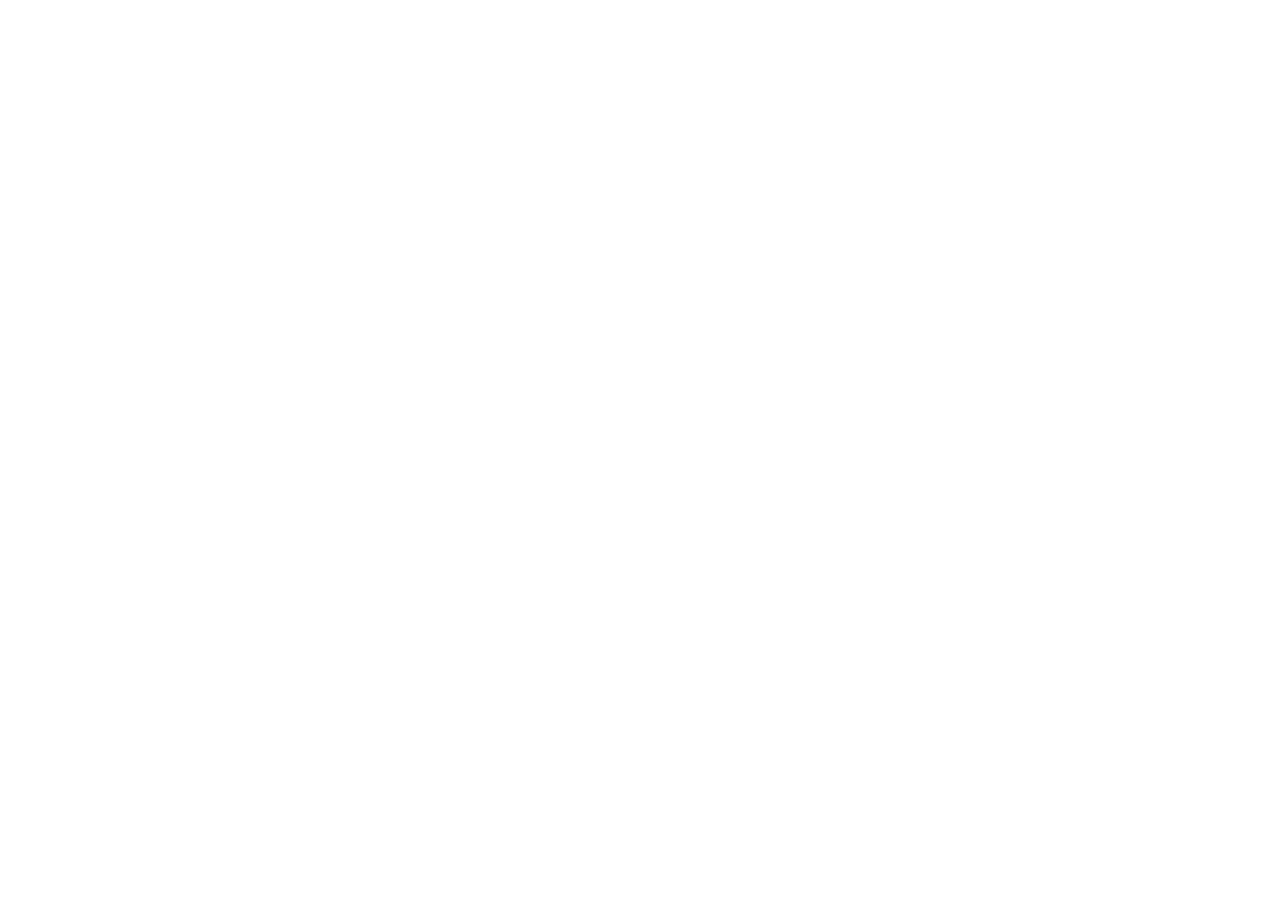
==== Css_Animation/1.Neon-light-btn/index.html @ 928e443e "project done till now" ====
<!DOCTYPE html>
<html lang="en">
<head>
    <meta charset="UTF-8">
    <meta http-equiv="X-UA-Compatible" content="IE=edge">
    <meta name="viewport" content="width=device-width, initial-scale=1.0">
    <title>Template</title>

    <!-- linking stylesheet  -->
    <link rel="stylesheet" href="./style.css">
    
</head>
<body>
    
    

</body>
</html>
---- Css_Animation/1.Neon-light-btn/style.css ----
/* importing google fonts  */
@import url('https://fonts.googleapis.com/css2?family=Poppins:wght@100;200;300;400;500;600;700;&family=Roboto:wght@300;400;500;600;&display=swap');


*{
    margin: 0;
    padding: 0;
    box-sizing: border-box;
    font-family: 'Poppins', sans-serif;
}
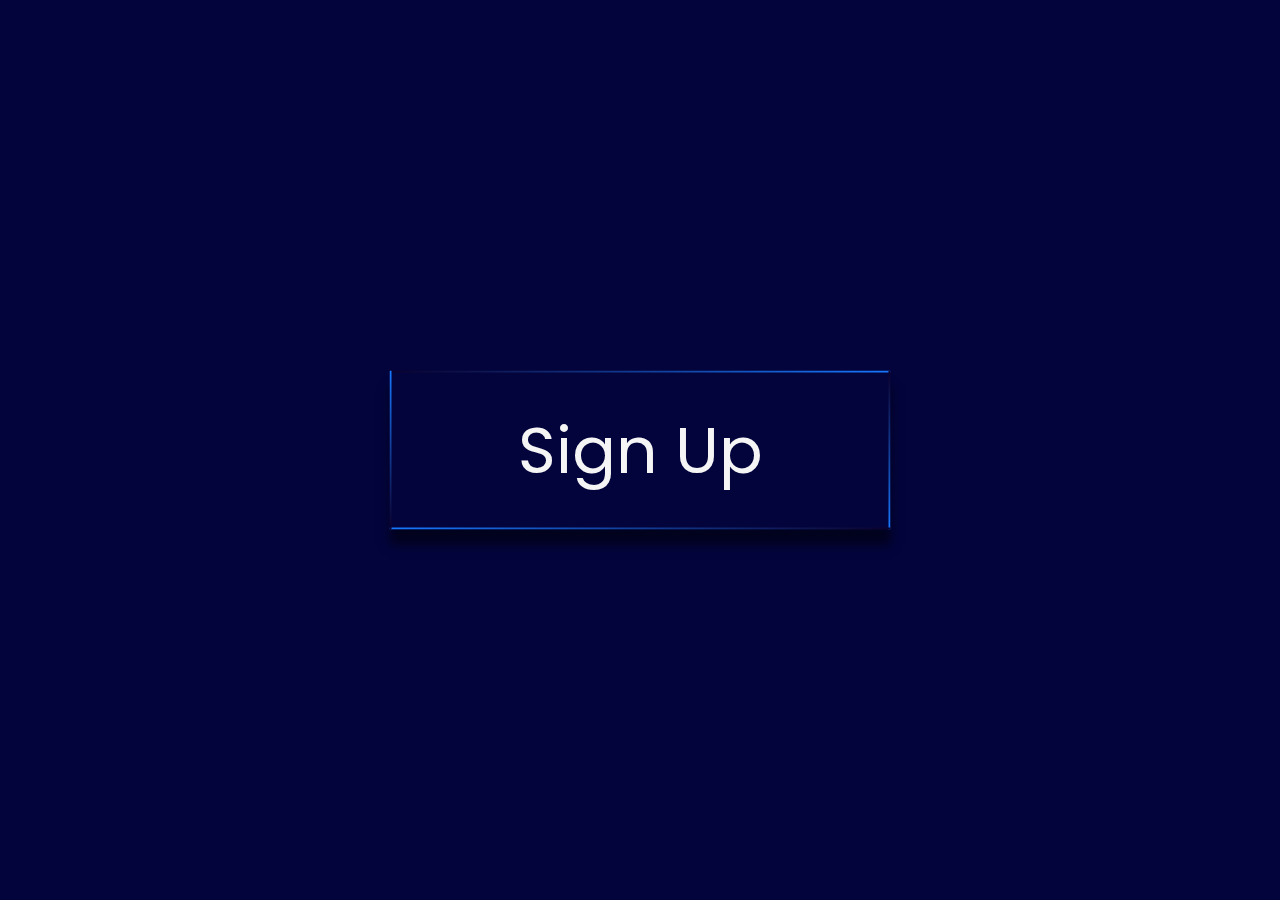
==== commit cf514040: "done with neon-light-btn" ====
--- a/Css_Animation/1.Neon-light-btn/index.html
+++ b/Css_Animation/1.Neon-light-btn/index.html
@@ -12,7 +12,13 @@
 </head>
 <body>
     
-    
+    <div class="btn">
+        <span></span>
+        <span></span>
+        <span></span>
+        <span></span>
+        Sign Up
+    </div>
 
 </body>
 </html>--- a/Css_Animation/1.Neon-light-btn/style.css
+++ b/Css_Animation/1.Neon-light-btn/style.css
@@ -9,3 +9,119 @@
     font-family: 'Poppins', sans-serif;
 }
 
+body{
+    /* background-color: rgb(64, 64, 128); */
+    background: #03043c;
+}
+
+.btn{
+    padding: 2rem 8rem;
+    font-size: 4rem;
+    background-color: #03043c;
+    color: whitesmoke;
+    box-shadow: 0px 15px 10px  rgba(0, 0, 0,0.5);
+    position: absolute;
+    top: 50%;
+    left: 50%;
+    transform: translate(-50%,-50%);
+    overflow: hidden;
+    transition: 2s;
+}
+
+.btn::before{
+    content: '';
+    position: absolute;
+    top: 2px;
+    left: 2px;
+    width: 50%;
+    background-color: rgba(255, 255, 255, 0.05);
+}
+
+
+/* span{
+    
+} */
+
+span:nth-child(1){
+    position: absolute;
+    background: linear-gradient(to right,#0c002b,#1779ff);
+    top: 0px;
+    left: 0px;
+    width: 100%;
+    height: 2px;
+    animation: anm1 2s linear infinite ;
+    /* transition-delay: 4; */
+}
+
+@keyframes anm1{
+    0%{
+        transform: translateX(-100%);
+    }
+    
+}
+
+span:nth-child(2){
+    position: absolute;
+    background: linear-gradient(to bottom,#0c002b,#1779ff);
+    top: 0px;
+    right: 0px;
+    width: 2px;
+    height: 100%;
+    animation: anm2 linear 2s infinite;
+    transition-delay: 1;
+}
+
+@keyframes anm2{
+    0%{
+        transform: translateY(-100%);
+    }
+    
+}
+
+
+
+span:nth-child(3){
+    position: absolute;
+    background: linear-gradient(to left,#0c002b,#1779ff);
+    bottom: 0px;
+    right: 0px;
+    width: 100%;
+    height: 2px;
+    animation: anm3 linear 2s infinite ;
+}
+
+@keyframes anm3{
+    0%{
+        transform: translateX(100%);
+    }
+    
+}
+
+span:nth-child(4){
+    position: absolute;
+    background: linear-gradient(to top,#0c002b,#1779ff);
+    bottom: 0px;
+    left: 0px;
+    width: 2px;
+    height: 100%;
+    animation: anm4 2s linear infinite;
+}
+
+@keyframes anm4{
+    0%{
+        transform: translateY(100%);
+    }
+    
+}
+
+
+
+.btn:hover{
+    box-shadow: 0px 0px 40px 20px yellow;
+    background-color: rgb(247, 247, 34);
+    color: black;
+}
+
+btn:hover span{
+    background-color: yellow;
+}